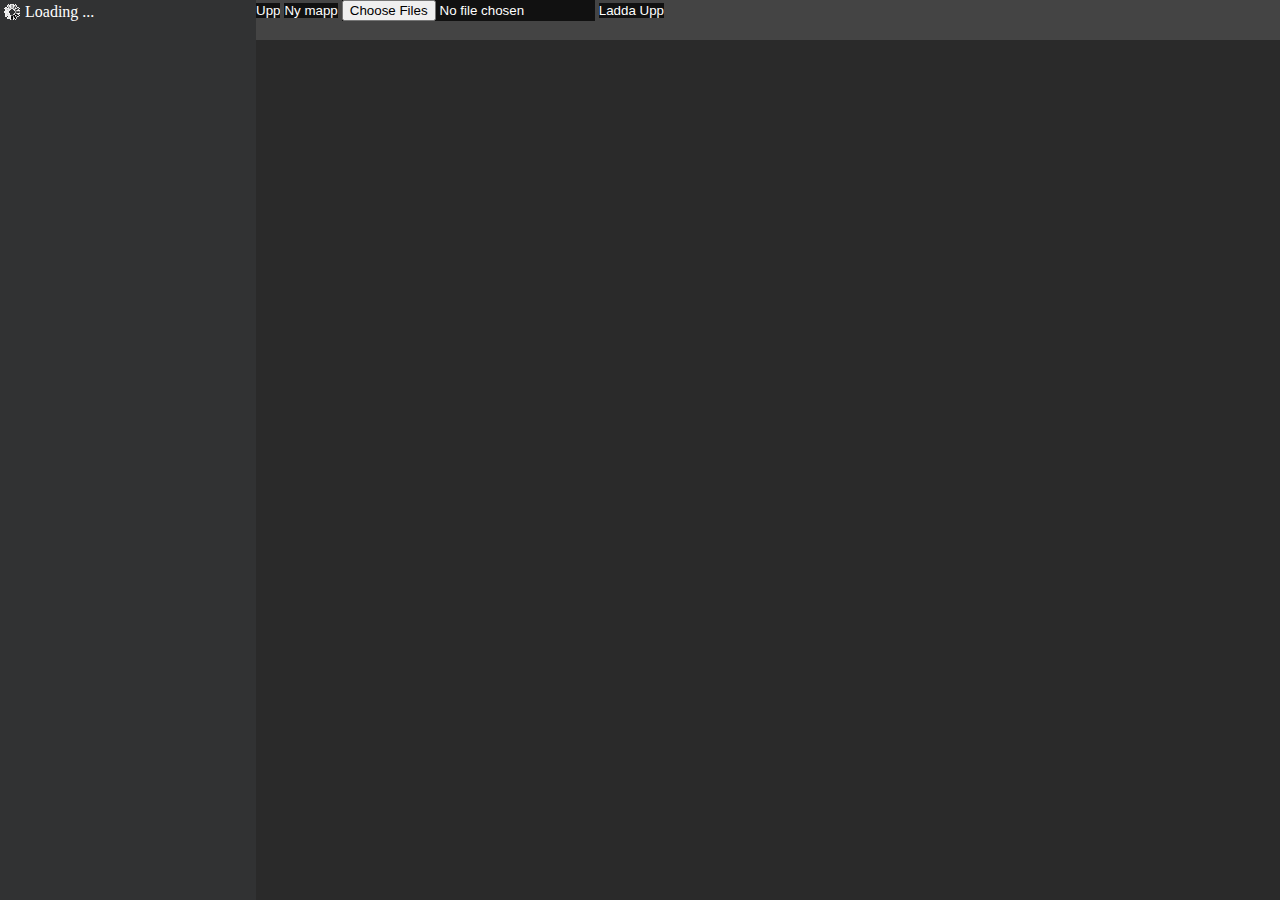
==== mappar.html @ 8cb9cb04 "first submit, working aplpa" ====
<html>
<head>
<title>Mappar</title>
<!-- jstree -->
<link rel="stylesheet" href="js/jstree-master/dist/themes/default/style.css" />
<script src="js/jstree-master/dist/libs/jquery.js"></script>
<script src="js/jstree-master/dist/jstree.min.js"></script>
<!-- Implementation -->
<link rel="stylesheet" type="text/css" href="res/style.css">
<script type="text/javascript" src="js/script.js"></script>
</head>
<body>
    <div id="wrapper">
        <div id="jstreeContainer"></div>
        <div id="mainWindow">
            <div id="topCtrl">
                <div style="float:left;">
<input type="button" value="Upp" onclick="go_up();">
<input type="button" value="Ny mapp" onclick="mkdir();">
<input type="file" id="file-select" multiple/>
<input type="button" value="Ladda Upp" onclick="upload();" id="upload-button">
                </div>
            </div>
        </div>
    </div>
</body>
</html>
---- js/jstree-master/dist/themes/default/style.css ----
/* jsTree default theme */
.jstree-node,
.jstree-children,
.jstree-container-ul {
  display: block;
  margin: 0;
  padding: 0;
  list-style-type: none;
  list-style-image: none;
}
.jstree-node {
  white-space: nowrap;
}
.jstree-anchor {
  display: inline-block;
  color: #ABABAB;
  white-space: nowrap;
  padding: 0 4px 0 1px;
  margin: 0;
  vertical-align: top;
}
.jstree-anchor:focus {
  outline: 0;
}
.jstree-anchor,
.jstree-anchor:link,
.jstree-anchor:visited,
.jstree-anchor:hover,
.jstree-anchor:active {
  text-decoration: none;
  color: inherit;
}
.jstree-icon {
  display: inline-block;
  text-decoration: none;
  margin: 0;
  padding: 0;
  vertical-align: top;
  text-align: center;
}
.jstree-icon:empty {
  display: inline-block;
  text-decoration: none;
  margin: 0;
  padding: 0;
  vertical-align: top;
  text-align: center;
}
.jstree-ocl {
  cursor: pointer;
}
.jstree-leaf > .jstree-ocl {
  cursor: default;
}
.jstree .jstree-open > .jstree-children {
  display: block;
}
.jstree .jstree-closed > .jstree-children,
.jstree .jstree-leaf > .jstree-children {
  display: none;
}
.jstree-anchor > .jstree-themeicon {
  margin-right: 2px;
}
.jstree-no-icons .jstree-themeicon,
.jstree-anchor > .jstree-themeicon-hidden {
  display: none;
}
.jstree-rtl .jstree-anchor {
  padding: 0 1px 0 4px;
}
.jstree-rtl .jstree-anchor > .jstree-themeicon {
  margin-left: 2px;
  margin-right: 0;
}
.jstree-rtl .jstree-node {
  margin-left: 0;
}
.jstree-rtl .jstree-container-ul > .jstree-node {
  margin-right: 0;
}
.jstree-wholerow-ul {
  position: relative;
  display: inline-block;
  min-width: 100%;
}
.jstree-wholerow-ul .jstree-leaf > .jstree-ocl {
  cursor: pointer;
}
.jstree-wholerow-ul .jstree-anchor,
.jstree-wholerow-ul .jstree-icon {
  position: relative;
}
.jstree-wholerow-ul .jstree-wholerow {
  width: 100%;
  cursor: pointer;
  position: absolute;
  left: 0;
  -webkit-user-select: none;
  -moz-user-select: none;
  -ms-user-select: none;
  user-select: none;
}
.vakata-context {
  display: none;
}
.vakata-context,
.vakata-context ul {
  margin: 0;
  padding: 2px;
  position: absolute;
  background: #f5f5f5;
  border: 1px solid #979797;
  -moz-box-shadow: 5px 5px 4px -4px #666666;
  -webkit-box-shadow: 2px 2px 2px #999999;
  box-shadow: 2px 2px 2px #999999;
}
.vakata-context ul {
  list-style: none;
  left: 100%;
  margin-top: -2.7em;
  margin-left: -4px;
}
.vakata-context .vakata-context-right ul {
  left: auto;
  right: 100%;
  margin-left: auto;
  margin-right: -4px;
}
.vakata-context li {
  list-style: none;
  display: inline;
}
.vakata-context li > a {
  display: block;
  padding: 0 2em 0 2em;
  text-decoration: none;
  width: auto;
  color: #ababab;
  white-space: nowrap;
  line-height: 2.4em;
  -moz-text-shadow: 1px 1px 0 white;
  -webkit-text-shadow: 1px 1px 0 white;
  text-shadow: 1px 1px 0 white;
  -moz-border-radius: 1px;
  -webkit-border-radius: 1px;
  border-radius: 1px;
}
.vakata-context li > a:hover {
  position: relative;
  background-color: #e8eff7;
  -moz-box-shadow: 0 0 2px #0a6aa1;
  -webkit-box-shadow: 0 0 2px #0a6aa1;
  box-shadow: 0 0 2px #0a6aa1;
}
.vakata-context li > a.vakata-context-parent {
  background-image: url("[data-uri]");
  background-position: right center;
  background-repeat: no-repeat;
}
.vakata-context li > a:focus {
  outline: 0;
}
.vakata-context .vakata-context-hover > a {
  position: relative;
  background-color: #e8eff7;
  -moz-box-shadow: 0 0 2px #0a6aa1;
  -webkit-box-shadow: 0 0 2px #0a6aa1;
  box-shadow: 0 0 2px #0a6aa1;
}
.vakata-context .vakata-context-separator > a,
.vakata-context .vakata-context-separator > a:hover {
  background: white;
  border: 0;
  border-top: 1px solid #e2e3e3;
  height: 1px;
  min-height: 1px;
  max-height: 1px;
  padding: 0;
  margin: 0 0 0 2.4em;
  border-left: 1px solid #e0e0e0;
  -moz-text-shadow: 0 0 0 transparent;
  -webkit-text-shadow: 0 0 0 transparent;
  text-shadow: 0 0 0 transparent;
  -moz-box-shadow: 0 0 0 transparent;
  -webkit-box-shadow: 0 0 0 transparent;
  box-shadow: 0 0 0 transparent;
  -moz-border-radius: 0;
  -webkit-border-radius: 0;
  border-radius: 0;
}
.vakata-context .vakata-contextmenu-disabled a,
.vakata-context .vakata-contextmenu-disabled a:hover {
  color: silver;
  background-color: transparent;
  border: 0;
  box-shadow: 0 0 0;
}
.vakata-context li > a > i {
  text-decoration: none;
  display: inline-block;
  width: 2.4em;
  height: 2.4em;
  background: transparent;
  margin: 0 0 0 -2em;
  vertical-align: top;
  text-align: center;
  line-height: 2.4em;
}
.vakata-context li > a > i:empty {
  width: 2.4em;
  line-height: 2.4em;
}
.vakata-context li > a .vakata-contextmenu-sep {
  display: inline-block;
  width: 1px;
  height: 2.4em;
  background: white;
  margin: 0 0.5em 0 0;
  border-left: 1px solid #e2e3e3;
}
.vakata-context .vakata-contextmenu-shortcut {
  font-size: 0.8em;
  color: silver;
  opacity: 0.5;
  display: none;
}
.vakata-context-rtl ul {
  left: auto;
  right: 100%;
  margin-left: auto;
  margin-right: -4px;
}
.vakata-context-rtl li > a.vakata-context-parent {
  background-image: url("[data-uri]");
  background-position: left center;
  background-repeat: no-repeat;
}
.vakata-context-rtl .vakata-context-separator > a {
  margin: 0 2.4em 0 0;
  border-left: 0;
  border-right: 1px solid #e2e3e3;
}
.vakata-context-rtl .vakata-context-left ul {
  right: auto;
  left: 100%;
  margin-left: -4px;
  margin-right: auto;
}
.vakata-context-rtl li > a > i {
  margin: 0 -2em 0 0;
}
.vakata-context-rtl li > a .vakata-contextmenu-sep {
  margin: 0 0 0 0.5em;
  border-left-color: white;
  background: #e2e3e3;
}
#jstree-marker {
  position: absolute;
  top: 0;
  left: 0;
  margin: -5px 0 0 0;
  padding: 0;
  border-right: 0;
  border-top: 5px solid transparent;
  border-bottom: 5px solid transparent;
  border-left: 5px solid;
  width: 0;
  height: 0;
  font-size: 0;
  line-height: 0;
}
#jstree-dnd {
  line-height: 16px;
  margin: 0;
  padding: 4px;
}
#jstree-dnd .jstree-icon,
#jstree-dnd .jstree-copy {
  display: inline-block;
  text-decoration: none;
  margin: 0 2px 0 0;
  padding: 0;
  width: 16px;
  height: 16px;
}
#jstree-dnd .jstree-ok {
  background: green;
}
#jstree-dnd .jstree-er {
  background: red;
}
#jstree-dnd .jstree-copy {
  margin: 0 2px 0 2px;
}
.jstree-default .jstree-node,
.jstree-default .jstree-icon {
  background-repeat: no-repeat;
  background-color: transparent;
}
.jstree-default .jstree-anchor,
.jstree-default .jstree-wholerow {
  transition: background-color 0.15s, box-shadow 0.15s;
}
.jstree-default .jstree-hovered {
  background: #e7f4f9;
  border-radius: 2px;
  box-shadow: inset 0 0 1px #cccccc;
}
.jstree-default .jstree-clicked {
  background: #beebff;
  border-radius: 2px;
  box-shadow: inset 0 0 1px #999999;
}
.jstree-default .jstree-no-icons .jstree-anchor > .jstree-themeicon {
  display: none;
}
.jstree-default .jstree-disabled {
  background: transparent;
  color: #666666;
}
.jstree-default .jstree-disabled.jstree-hovered {
  background: transparent;
  box-shadow: none;
}
.jstree-default .jstree-disabled.jstree-clicked {
  background: #efefef;
}
.jstree-default .jstree-disabled > .jstree-icon {
  opacity: 0.8;
  filter: url("data:image/svg+xml;utf8,<svg xmlns=\'http://www.w3.org/2000/svg\'><filter id=\'jstree-grayscale\'><feColorMatrix type=\'matrix\' values=\'0.3333 0.3333 0.3333 0 0 0.3333 0.3333 0.3333 0 0 0.3333 0.3333 0.3333 0 0 0 0 0 1 0\'/></filter></svg>#jstree-grayscale");
  /* Firefox 10+ */
  filter: gray;
  /* IE6-9 */
  -webkit-filter: grayscale(100%);
  /* Chrome 19+ & Safari 6+ */
}
.jstree-default .jstree-search {
  font-style: italic;
  color: #8b0000;
  font-weight: bold;
}
.jstree-default .jstree-no-checkboxes .jstree-checkbox {
  display: none !important;
}
.jstree-default.jstree-checkbox-no-clicked .jstree-clicked {
  background: transparent;
  box-shadow: none;
}
.jstree-default.jstree-checkbox-no-clicked .jstree-clicked.jstree-hovered {
  background: #e7f4f9;
}
.jstree-default.jstree-checkbox-no-clicked > .jstree-wholerow-ul .jstree-wholerow-clicked {
  background: transparent;
}
.jstree-default.jstree-checkbox-no-clicked > .jstree-wholerow-ul .jstree-wholerow-clicked.jstree-wholerow-hovered {
  background: #e7f4f9;
}
.jstree-default > .jstree-striped {
  background: url("[data-uri]") left top repeat;
}
.jstree-default > .jstree-wholerow-ul .jstree-hovered,
.jstree-default > .jstree-wholerow-ul .jstree-clicked {
  background: transparent;
  box-shadow: none;
  border-radius: 0;
}
.jstree-default .jstree-wholerow {
  -moz-box-sizing: border-box;
  -webkit-box-sizing: border-box;
  box-sizing: border-box;
}
.jstree-default .jstree-wholerow-hovered {
  background: #e7f4f9;
}
.jstree-default .jstree-wholerow-clicked {
  background: #beebff;
  background: -moz-linear-gradient(top, #beebff 0%, #a8e4ff 100%);
  background: -webkit-gradient(linear, left top, left bottom, color-stop(0%, #beebff), color-stop(100%, #a8e4ff));
  background: -webkit-linear-gradient(top, #beebff 0%, #a8e4ff 100%);
  background: -o-linear-gradient(top, #beebff 0%, #a8e4ff 100%);
  background: -ms-linear-gradient(top, #beebff 0%, #a8e4ff 100%);
  background: linear-gradient(to bottom, #beebff 0%, #a8e4ff 100%);
  /*filter: progid:DXImageTransform.Microsoft.gradient( startColorstr='@color1', endColorstr='@color2',GradientType=0 );*/
}
.jstree-default .jstree-node {
  min-height: 24px;
  line-height: 24px;
  margin-left: 24px;
  min-width: 24px;
}
.jstree-default .jstree-anchor {
  line-height: 24px;
  height: 24px;
}
.jstree-default .jstree-icon {
  width: 24px;
  height: 24px;
  line-height: 24px;
}
.jstree-default .jstree-icon:empty {
  width: 24px;
  height: 24px;
  line-height: 24px;
}
.jstree-default.jstree-rtl .jstree-node {
  margin-right: 24px;
}
.jstree-default .jstree-wholerow {
  height: 24px;
}
.jstree-default .jstree-node,
.jstree-default .jstree-icon {
  background-image: url("32px.png");
}
.jstree-default .jstree-node {
  background-position: -292px -4px;
  background-repeat: repeat-y;
}
.jstree-default .jstree-last {
  background: transparent;
}
.jstree-default .jstree-open > .jstree-ocl {
  background-position: -132px -4px;
}
.jstree-default .jstree-closed > .jstree-ocl {
  background-position: -100px -4px;
}
.jstree-default .jstree-leaf > .jstree-ocl {
  background-position: -68px -4px;
}
.jstree-default .jstree-themeicon {
  background-position: -260px -4px;
}
.jstree-default > .jstree-no-dots .jstree-node,
.jstree-default > .jstree-no-dots .jstree-leaf > .jstree-ocl {
  background: transparent;
}
.jstree-default > .jstree-no-dots .jstree-open > .jstree-ocl {
  background-position: -36px -4px;
}
.jstree-default > .jstree-no-dots .jstree-closed > .jstree-ocl {
  background-position: -4px -4px;
}
.jstree-default .jstree-disabled {
  background: transparent;
}
.jstree-default .jstree-disabled.jstree-hovered {
  background: transparent;
}
.jstree-default .jstree-disabled.jstree-clicked {
  background: #efefef;
}
.jstree-default .jstree-checkbox {
  background-position: -164px -4px;
}
.jstree-default .jstree-checkbox:hover {
  background-position: -164px -36px;
}
.jstree-default.jstree-checkbox-selection .jstree-clicked > .jstree-checkbox,
.jstree-default .jstree-checked > .jstree-checkbox {
  background-position: -228px -4px;
}
.jstree-default.jstree-checkbox-selection .jstree-clicked > .jstree-checkbox:hover,
.jstree-default .jstree-checked > .jstree-checkbox:hover {
  background-position: -228px -36px;
}
.jstree-default .jstree-anchor > .jstree-undetermined {
  background-position: -196px -4px;
}
.jstree-default .jstree-anchor > .jstree-undetermined:hover {
  background-position: -196px -36px;
}
.jstree-default > .jstree-striped {
  background-size: auto 48px;
}
.jstree-default.jstree-rtl .jstree-node {
  background-image: url("[data-uri]");
  background-position: 100% 1px;
  background-repeat: repeat-y;
}
.jstree-default.jstree-rtl .jstree-last {
  background: transparent;
}
.jstree-default.jstree-rtl .jstree-open > .jstree-ocl {
  background-position: -132px -36px;
}
.jstree-default.jstree-rtl .jstree-closed > .jstree-ocl {
  background-position: -100px -36px;
}
.jstree-default.jstree-rtl .jstree-leaf > .jstree-ocl {
  background-position: -68px -36px;
}
.jstree-default.jstree-rtl > .jstree-no-dots .jstree-node,
.jstree-default.jstree-rtl > .jstree-no-dots .jstree-leaf > .jstree-ocl {
  background: transparent;
}
.jstree-default.jstree-rtl > .jstree-no-dots .jstree-open > .jstree-ocl {
  background-position: -36px -36px;
}
.jstree-default.jstree-rtl > .jstree-no-dots .jstree-closed > .jstree-ocl {
  background-position: -4px -36px;
}
.jstree-default .jstree-themeicon-custom {
  background-color: transparent;
  background-image: none;
  background-position: 0 0;
}
.jstree-default > .jstree-container-ul .jstree-loading > .jstree-ocl {
  background: url("throbber.gif") center center no-repeat;
}
.jstree-default .jstree-file {
  background: url("32px.png") -100px -68px no-repeat;
}
.jstree-default .jstree-folder {
  background: url("32px.png") -260px -4px no-repeat;
}
.jstree-default > .jstree-container-ul > .jstree-node {
  margin-left: 0;
  margin-right: 0;
}
#jstree-dnd.jstree-default {
  line-height: 24px;
  padding: 0 4px;
}
#jstree-dnd.jstree-default .jstree-ok,
#jstree-dnd.jstree-default .jstree-er {
  background-image: url("32px.png");
  background-repeat: no-repeat;
  background-color: transparent;
}
#jstree-dnd.jstree-default i {
  background: transparent;
  width: 24px;
  height: 24px;
  line-height: 24px;
}
#jstree-dnd.jstree-default .jstree-ok {
  background-position: -4px -68px;
}
#jstree-dnd.jstree-default .jstree-er {
  background-position: -36px -68px;
}
.jstree-default.jstree-rtl .jstree-node {
  background-image: url("[data-uri]");
}
.jstree-default.jstree-rtl .jstree-last {
  background: transparent;
}
.jstree-default-small .jstree-node {
  min-height: 18px;
  line-height: 18px;
  margin-left: 18px;
  min-width: 18px;
}
.jstree-default-small .jstree-anchor {
  line-height: 18px;
  height: 18px;
}
.jstree-default-small .jstree-icon {
  width: 18px;
  height: 18px;
  line-height: 18px;
}
.jstree-default-small .jstree-icon:empty {
  width: 18px;
  height: 18px;
  line-height: 18px;
}
.jstree-default-small.jstree-rtl .jstree-node {
  margin-right: 18px;
}
.jstree-default-small .jstree-wholerow {
  height: 18px;
}
.jstree-default-small .jstree-node,
.jstree-default-small .jstree-icon {
  background-image: url("32px.png");
}
.jstree-default-small .jstree-node {
  background-position: -295px -7px;
  background-repeat: repeat-y;
}
.jstree-default-small .jstree-last {
  background: transparent;
}
.jstree-default-small .jstree-open > .jstree-ocl {
  background-position: -135px -7px;
}
.jstree-default-small .jstree-closed > .jstree-ocl {
  background-position: -103px -7px;
}
.jstree-default-small .jstree-leaf > .jstree-ocl {
  background-position: -71px -7px;
}
.jstree-default-small .jstree-themeicon {
  background-position: -263px -7px;
}
.jstree-default-small > .jstree-no-dots .jstree-node,
.jstree-default-small > .jstree-no-dots .jstree-leaf > .jstree-ocl {
  background: transparent;
}
.jstree-default-small > .jstree-no-dots .jstree-open > .jstree-ocl {
  background-position: -39px -7px;
}
.jstree-default-small > .jstree-no-dots .jstree-closed > .jstree-ocl {
  background-position: -7px -7px;
}
.jstree-default-small .jstree-disabled {
  background: transparent;
}
.jstree-default-small .jstree-disabled.jstree-hovered {
  background: transparent;
}
.jstree-default-small .jstree-disabled.jstree-clicked {
  background: #efefef;
}
.jstree-default-small .jstree-checkbox {
  background-position: -167px -7px;
}
.jstree-default-small .jstree-checkbox:hover {
  background-position: -167px -39px;
}
.jstree-default-small.jstree-checkbox-selection .jstree-clicked > .jstree-checkbox,
.jstree-default-small .jstree-checked > .jstree-checkbox {
  background-position: -231px -7px;
}
.jstree-default-small.jstree-checkbox-selection .jstree-clicked > .jstree-checkbox:hover,
.jstree-default-small .jstree-checked > .jstree-checkbox:hover {
  background-position: -231px -39px;
}
.jstree-default-small .jstree-anchor > .jstree-undetermined {
  background-position: -199px -7px;
}
.jstree-default-small .jstree-anchor > .jstree-undetermined:hover {
  background-position: -199px -39px;
}
.jstree-default-small > .jstree-striped {
  background-size: auto 36px;
}
.jstree-default-small.jstree-rtl .jstree-node {
  background-image: url("[data-uri]");
  background-position: 100% 1px;
  background-repeat: repeat-y;
}
.jstree-default-small.jstree-rtl .jstree-last {
  background: transparent;
}
.jstree-default-small.jstree-rtl .jstree-open > .jstree-ocl {
  background-position: -135px -39px;
}
.jstree-default-small.jstree-rtl .jstree-closed > .jstree-ocl {
  background-position: -103px -39px;
}
.jstree-default-small.jstree-rtl .jstree-leaf > .jstree-ocl {
  background-position: -71px -39px;
}
.jstree-default-small.jstree-rtl > .jstree-no-dots .jstree-node,
.jstree-default-small.jstree-rtl > .jstree-no-dots .jstree-leaf > .jstree-ocl {
  background: transparent;
}
.jstree-default-small.jstree-rtl > .jstree-no-dots .jstree-open > .jstree-ocl {
  background-position: -39px -39px;
}
.jstree-default-small.jstree-rtl > .jstree-no-dots .jstree-closed > .jstree-ocl {
  background-position: -7px -39px;
}
.jstree-default-small .jstree-themeicon-custom {
  background-color: transparent;
  background-image: none;
  background-position: 0 0;
}
.jstree-default-small > .jstree-container-ul .jstree-loading > .jstree-ocl {
  background: url("throbber.gif") center center no-repeat;
}
.jstree-default-small .jstree-file {
  background: url("32px.png") -103px -71px no-repeat;
}
.jstree-default-small .jstree-folder {
  background: url("32px.png") -263px -7px no-repeat;
}
.jstree-default-small > .jstree-container-ul > .jstree-node {
  margin-left: 0;
  margin-right: 0;
}
#jstree-dnd.jstree-default-small {
  line-height: 18px;
  padding: 0 4px;
}
#jstree-dnd.jstree-default-small .jstree-ok,
#jstree-dnd.jstree-default-small .jstree-er {
  background-image: url("32px.png");
  background-repeat: no-repeat;
  background-color: transparent;
}
#jstree-dnd.jstree-default-small i {
  background: transparent;
  width: 18px;
  height: 18px;
  line-height: 18px;
}
#jstree-dnd.jstree-default-small .jstree-ok {
  background-position: -7px -71px;
}
#jstree-dnd.jstree-default-small .jstree-er {
  background-position: -39px -71px;
}
.jstree-default-small.jstree-rtl .jstree-node {
  background-image: url("[data-uri]");
}
.jstree-default-small.jstree-rtl .jstree-last {
  background: transparent;
}
.jstree-default-large .jstree-node {
  min-height: 32px;
  line-height: 32px;
  margin-left: 32px;
  min-width: 32px;
}
.jstree-default-large .jstree-anchor {
  line-height: 32px;
  height: 32px;
}
.jstree-default-large .jstree-icon {
  width: 32px;
  height: 32px;
  line-height: 32px;
}
.jstree-default-large .jstree-icon:empty {
  width: 32px;
  height: 32px;
  line-height: 32px;
}
.jstree-default-large.jstree-rtl .jstree-node {
  margin-right: 32px;
}
.jstree-default-large .jstree-wholerow {
  height: 32px;
}
.jstree-default-large .jstree-node,
.jstree-default-large .jstree-icon {
  background-image: url("32px.png");
}
.jstree-default-large .jstree-node {
  background-position: -288px 0px;
  background-repeat: repeat-y;
}
.jstree-default-large .jstree-last {
  background: transparent;
}
.jstree-default-large .jstree-open > .jstree-ocl {
  background-position: -128px 0px;
}
.jstree-default-large .jstree-closed > .jstree-ocl {
  background-position: -96px 0px;
}
.jstree-default-large .jstree-leaf > .jstree-ocl {
  background-position: -64px 0px;
}
.jstree-default-large .jstree-themeicon {
  background-position: -256px 0px;
}
.jstree-default-large > .jstree-no-dots .jstree-node,
.jstree-default-large > .jstree-no-dots .jstree-leaf > .jstree-ocl {
  background: transparent;
}
.jstree-default-large > .jstree-no-dots .jstree-open > .jstree-ocl {
  background-position: -32px 0px;
}
.jstree-default-large > .jstree-no-dots .jstree-closed > .jstree-ocl {
  background-position: 0px 0px;
}
.jstree-default-large .jstree-disabled {
  background: transparent;
}
.jstree-default-large .jstree-disabled.jstree-hovered {
  background: transparent;
}
.jstree-default-large .jstree-disabled.jstree-clicked {
  background: #efefef;
}
.jstree-default-large .jstree-checkbox {
  background-position: -160px 0px;
}
.jstree-default-large .jstree-checkbox:hover {
  background-position: -160px -32px;
}
.jstree-default-large.jstree-checkbox-selection .jstree-clicked > .jstree-checkbox,
.jstree-default-large .jstree-checked > .jstree-checkbox {
  background-position: -224px 0px;
}
.jstree-default-large.jstree-checkbox-selection .jstree-clicked > .jstree-checkbox:hover,
.jstree-default-large .jstree-checked > .jstree-checkbox:hover {
  background-position: -224px -32px;
}
.jstree-default-large .jstree-anchor > .jstree-undetermined {
  background-position: -192px 0px;
}
.jstree-default-large .jstree-anchor > .jstree-undetermined:hover {
  background-position: -192px -32px;
}
.jstree-default-large > .jstree-striped {
  background-size: auto 64px;
}
.jstree-default-large.jstree-rtl .jstree-node {
  background-image: url("[data-uri]");
  background-position: 100% 1px;
  background-repeat: repeat-y;
}
.jstree-default-large.jstree-rtl .jstree-last {
  background: transparent;
}
.jstree-default-large.jstree-rtl .jstree-open > .jstree-ocl {
  background-position: -128px -32px;
}
.jstree-default-large.jstree-rtl .jstree-closed > .jstree-ocl {
  background-position: -96px -32px;
}
.jstree-default-large.jstree-rtl .jstree-leaf > .jstree-ocl {
  background-position: -64px -32px;
}
.jstree-default-large.jstree-rtl > .jstree-no-dots .jstree-node,
.jstree-default-large.jstree-rtl > .jstree-no-dots .jstree-leaf > .jstree-ocl {
  background: transparent;
}
.jstree-default-large.jstree-rtl > .jstree-no-dots .jstree-open > .jstree-ocl {
  background-position: -32px -32px;
}
.jstree-default-large.jstree-rtl > .jstree-no-dots .jstree-closed > .jstree-ocl {
  background-position: 0px -32px;
}
.jstree-default-large .jstree-themeicon-custom {
  background-color: transparent;
  background-image: none;
  background-position: 0 0;
}
.jstree-default-large > .jstree-container-ul .jstree-loading > .jstree-ocl {
  background: url("throbber.gif") center center no-repeat;
}
.jstree-default-large .jstree-file {
  background: url("32px.png") -96px -64px no-repeat;
}
.jstree-default-large .jstree-folder {
  background: url("32px.png") -256px 0px no-repeat;
}
.jstree-default-large > .jstree-container-ul > .jstree-node {
  margin-left: 0;
  margin-right: 0;
}
#jstree-dnd.jstree-default-large {
  line-height: 32px;
  padding: 0 4px;
}
#jstree-dnd.jstree-default-large .jstree-ok,
#jstree-dnd.jstree-default-large .jstree-er {
  background-image: url("32px.png");
  background-repeat: no-repeat;
  background-color: transparent;
}
#jstree-dnd.jstree-default-large i {
  background: transparent;
  width: 32px;
  height: 32px;
  line-height: 32px;
}
#jstree-dnd.jstree-default-large .jstree-ok {
  background-position: 0px -64px;
}
#jstree-dnd.jstree-default-large .jstree-er {
  background-position: -32px -64px;
}
.jstree-default-large.jstree-rtl .jstree-node {
  background-image: url("[data-uri]");
}
.jstree-default-large.jstree-rtl .jstree-last {
  background: transparent;
}
@media (max-width: 768px) {
  #jstree-dnd.jstree-dnd-responsive {
    line-height: 40px;
    font-weight: bold;
    font-size: 1.1em;
    text-shadow: 1px 1px white;
  }
  #jstree-dnd.jstree-dnd-responsive > i {
    background: transparent;
    width: 40px;
    height: 40px;
  }
  #jstree-dnd.jstree-dnd-responsive > .jstree-ok {
    background-image: url("40px.png");
    background-position: 0 -200px;
    background-size: 120px 240px;
  }
  #jstree-dnd.jstree-dnd-responsive > .jstree-er {
    background-image: url("40px.png");
    background-position: -40px -200px;
    background-size: 120px 240px;
  }
  #jstree-marker.jstree-dnd-responsive {
    border-left-width: 10px;
    border-top-width: 10px;
    border-bottom-width: 10px;
    margin-top: -10px;
  }
}
@media (max-width: 768px) {
  .jstree-default-responsive {
    /*
	.jstree-open > .jstree-ocl,
	.jstree-closed > .jstree-ocl { border-radius:20px; background-color:white; }
	*/
  }
  .jstree-default-responsive .jstree-icon {
    background-image: url("40px.png");
  }
  .jstree-default-responsive .jstree-node,
  .jstree-default-responsive .jstree-leaf > .jstree-ocl {
    background: transparent;
  }
  .jstree-default-responsive .jstree-node {
    min-height: 40px;
    line-height: 40px;
    margin-left: 40px;
    min-width: 40px;
    white-space: nowrap;
  }
  .jstree-default-responsive .jstree-anchor {
    line-height: 40px;
    height: 40px;
  }
  .jstree-default-responsive .jstree-icon,
  .jstree-default-responsive .jstree-icon:empty {
    width: 40px;
    height: 40px;
    line-height: 40px;
  }
  .jstree-default-responsive > .jstree-container-ul > .jstree-node {
    margin-left: 0;
  }
  .jstree-default-responsive.jstree-rtl .jstree-node {
    margin-left: 0;
    margin-right: 40px;
  }
  .jstree-default-responsive.jstree-rtl .jstree-container-ul > .jstree-node {
    margin-right: 0;
  }
  .jstree-default-responsive .jstree-ocl,
  .jstree-default-responsive .jstree-themeicon,
  .jstree-default-responsive .jstree-checkbox {
    background-size: 120px 240px;
  }
  .jstree-default-responsive .jstree-leaf > .jstree-ocl {
    background: transparent;
  }
  .jstree-default-responsive .jstree-open > .jstree-ocl {
    background-position: 0 0px !important;
  }
  .jstree-default-responsive .jstree-closed > .jstree-ocl {
    background-position: 0 -40px !important;
  }
  .jstree-default-responsive.jstree-rtl .jstree-closed > .jstree-ocl {
    background-position: -40px 0px !important;
  }
  .jstree-default-responsive .jstree-themeicon {
    background-position: -40px -40px;
  }
  .jstree-default-responsive .jstree-checkbox,
  .jstree-default-responsive .jstree-checkbox:hover {
    background-position: -40px -80px;
  }
  .jstree-default-responsive.jstree-checkbox-selection .jstree-clicked > .jstree-checkbox,
  .jstree-default-responsive.jstree-checkbox-selection .jstree-clicked > .jstree-checkbox:hover,
  .jstree-default-responsive .jstree-checked > .jstree-checkbox,
  .jstree-default-responsive .jstree-checked > .jstree-checkbox:hover {
    background-position: 0 -80px;
  }
  .jstree-default-responsive .jstree-anchor > .jstree-undetermined,
  .jstree-default-responsive .jstree-anchor > .jstree-undetermined:hover {
    background-position: 0 -120px;
  }
  .jstree-default-responsive .jstree-anchor {
    font-weight: bold;
    font-size: 1.1em;
    text-shadow: 1px 1px white;
  }
  .jstree-default-responsive > .jstree-striped {
    background: transparent;
  }
  .jstree-default-responsive .jstree-wholerow {
    border-top: 1px solid rgba(255, 255, 255, 0.7);
    border-bottom: 1px solid rgba(64, 64, 64, 0.2);
    background: #ebebeb;
    height: 40px;
  }
  .jstree-default-responsive .jstree-wholerow-hovered {
    background: #e7f4f9;
  }
  .jstree-default-responsive .jstree-wholerow-clicked {
    background: #beebff;
  }
  .jstree-default-responsive .jstree-children .jstree-last > .jstree-wholerow {
    box-shadow: inset 0 -6px 3px -5px #666666;
  }
  .jstree-default-responsive .jstree-children .jstree-open > .jstree-wholerow {
    box-shadow: inset 0 6px 3px -5px #666666;
    border-top: 0;
  }
  .jstree-default-responsive .jstree-children .jstree-open + .jstree-open {
    box-shadow: none;
  }
  .jstree-default-responsive .jstree-node,
  .jstree-default-responsive .jstree-icon,
  .jstree-default-responsive .jstree-node > .jstree-ocl,
  .jstree-default-responsive .jstree-themeicon,
  .jstree-default-responsive .jstree-checkbox {
    background-image: url("40px.png");
    background-size: 120px 240px;
  }
  .jstree-default-responsive .jstree-node {
    background-position: -80px 0;
    background-repeat: repeat-y;
  }
  .jstree-default-responsive .jstree-last {
    background: transparent;
  }
  .jstree-default-responsive .jstree-leaf > .jstree-ocl {
    background-position: -40px -120px;
  }
  .jstree-default-responsive .jstree-last > .jstree-ocl {
    background-position: -40px -160px;
  }
  .jstree-default-responsive .jstree-themeicon-custom {
    background-color: transparent;
    background-image: none;
    background-position: 0 0;
  }
  .jstree-default-responsive .jstree-file {
    background: url("40px.png") 0 -160px no-repeat;
    background-size: 120px 240px;
  }
  .jstree-default-responsive .jstree-folder {
    background: url("40px.png") -40px -40px no-repeat;
    background-size: 120px 240px;
  }
  .jstree-default-responsive > .jstree-container-ul > .jstree-node {
    margin-left: 0;
    margin-right: 0;
  }
}
---- res/style.css ----
*{
    padding: 0px;
    margin: 0px;
    color: #FFF;
}
body{
    background-color: #2a2a2a;
}
input, button{
    border: none;
    color: #FFF;
    background-color: #111;
}
input:hover{
    background-color: #4b699b;
}
form{
    padding-top: 10px;
    padding-left: 10px;
    color: #000;
}
#jstreeContainer{
    overflow: auto;
    background-color: #313233;
    float: left;
    width: 256px;
    height: 100%;
}
#mainWindow{
    width: 100%;
    height: 100%;
    /*overflow-y: auto;*/
}
#topCtrl{
    background-color: #444;
    width: 100%;
    height: 40px;
}
#folderCtrl{
    background-color: #555;
    width: 100%;
    height: 40px;
}
.itms{
    float: left; 
    margin: 8px; 
    width: 96px;
    height: 128px; 
    display: block;
    padding: auto;
}
.itms:hover{
    background-color: #4b699b;
}
.label{
    margin-top: 10px;
    text-align: center;
    word-wrap: break-word;

}
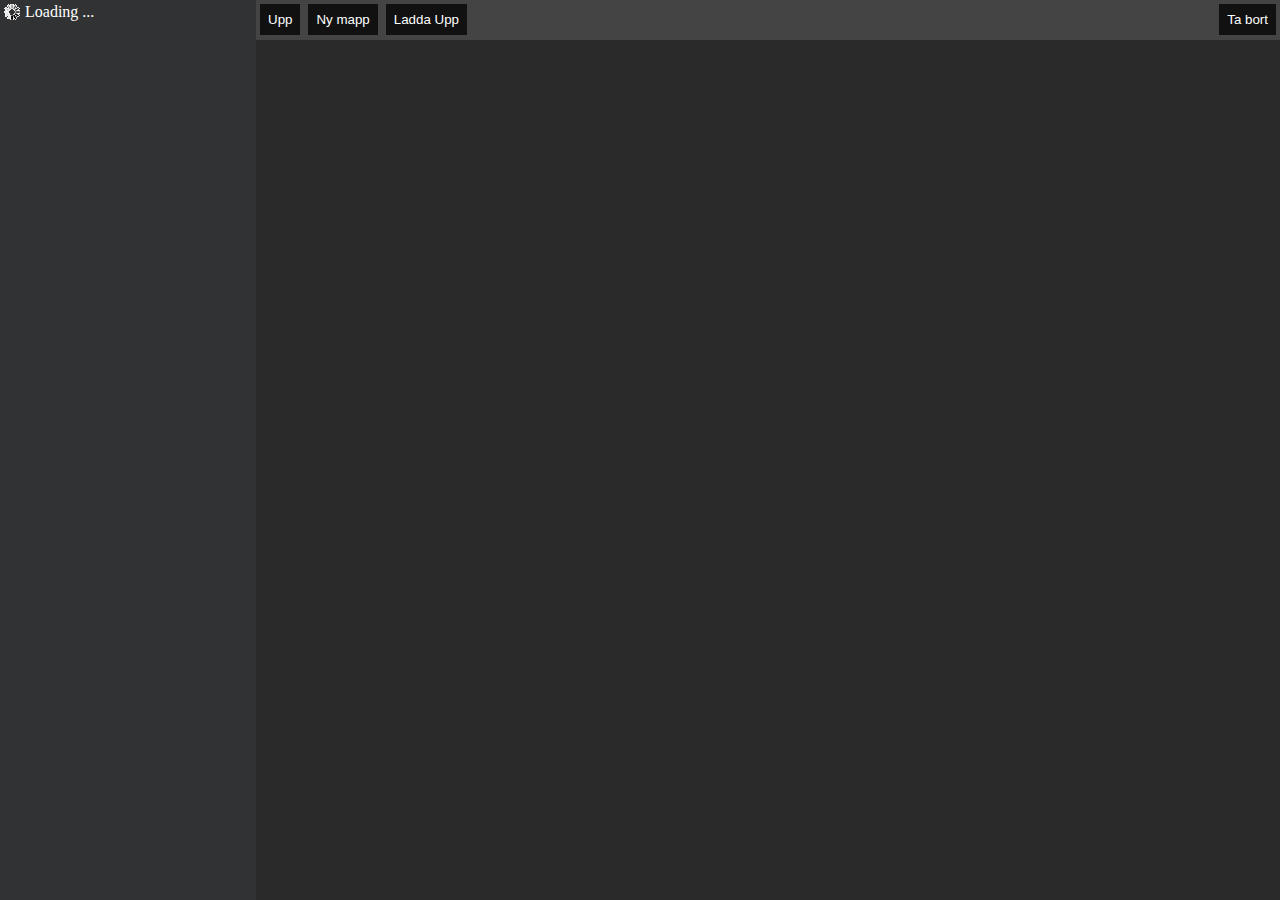
==== commit 9a8bc1c2: "Updates" ====
--- a/mappar.html
+++ b/mappar.html
@@ -14,12 +14,11 @@
         <div id="jstreeContainer"></div>
         <div id="mainWindow">
             <div id="topCtrl">
-                <div style="float:left;">
 <input type="button" value="Upp" onclick="go_up();">
 <input type="button" value="Ny mapp" onclick="mkdir();">
-<input type="file" id="file-select" multiple/>
-<input type="button" value="Ladda Upp" onclick="upload();" id="upload-button">
-                </div>
+<input type="file" id="file-select" multiple hidden>
+<input type="button" value="Ladda Upp" onclick="upload();" id="upload-button" >
+<input type="button" value="Ta bort" onclick="alert('impl');" id="delete-button">
             </div>
         </div>
     </div>
--- a/res/style.css
+++ b/res/style.css
@@ -6,19 +6,26 @@
 body{
     background-color: #2a2a2a;
 }
-input, button{
+input{
     border: none;
     color: #FFF;
     background-color: #111;
+    padding: 8px;
+    margin-top: 4px;
+    margin-left: 4px;
 }
 input:hover{
     background-color: #4b699b;
 }
-form{
+#delete-button{
+    float: right;
+    margin-right: 4px;
+}
+/*form{
     padding-top: 10px;
     padding-left: 10px;
     color: #000;
-}
+}*/
 #jstreeContainer{
     overflow: auto;
     background-color: #313233;
@@ -57,4 +64,18 @@
     text-align: center;
     word-wrap: break-word;
 
+}
+
+
+
+
+
+
+
+/************************************/
+.jstree-default .jstree-hovered {
+    background-color: #4b699b;
+}
+.jstree-default .jstree-clicked {
+    background: #4b699b;
 }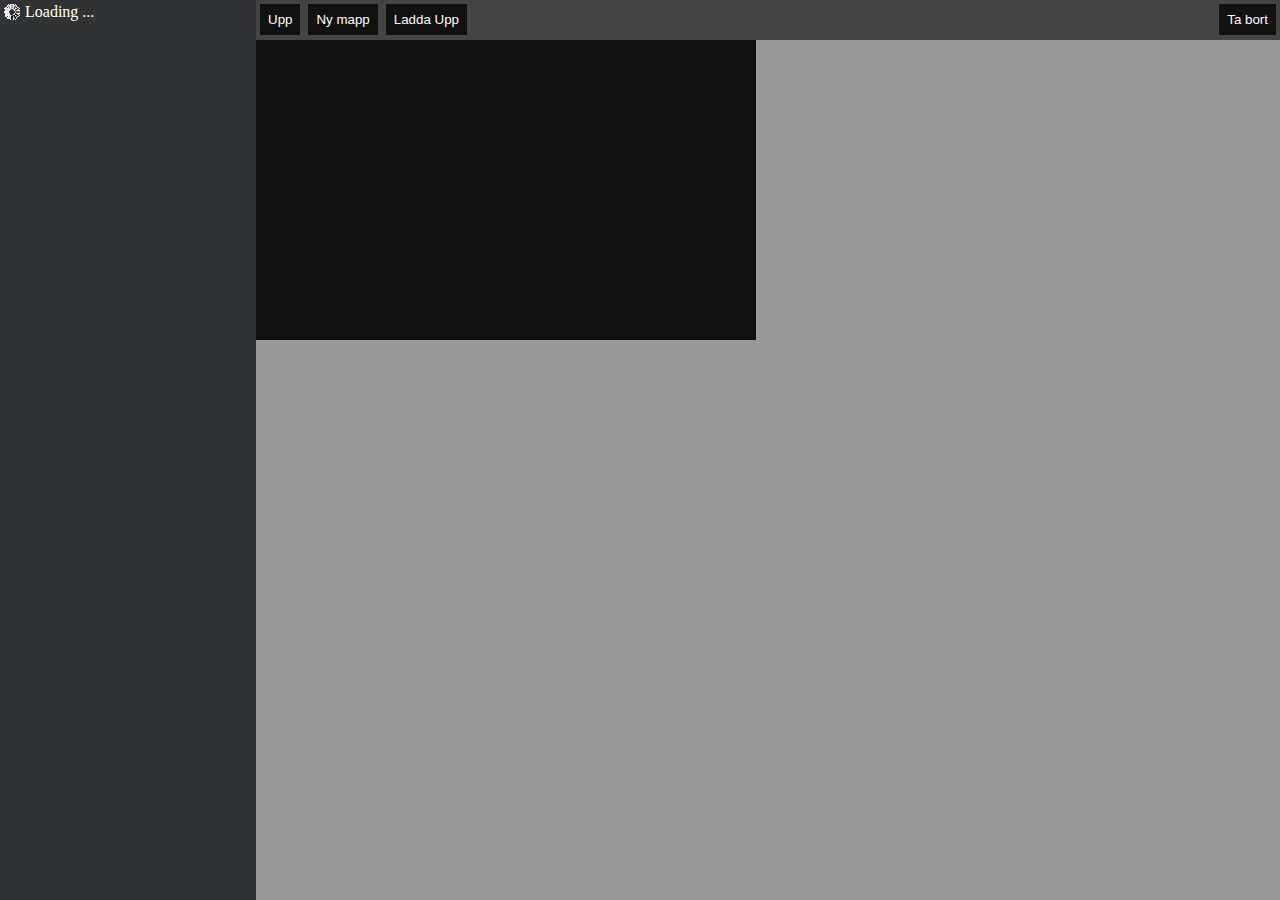
==== commit 14759cbc: "Updates" ====
--- a/mappar.html
+++ b/mappar.html
@@ -12,14 +12,20 @@
 <body>
     <div id="wrapper">
         <div id="jstreeContainer"></div>
-        <div id="mainWindow">
-            <div id="topCtrl">
-<input type="button" value="Upp" onclick="go_up();">
-<input type="button" value="Ny mapp" onclick="mkdir();">
-<input type="file" id="file-select" multiple hidden>
-<input type="button" value="Ladda Upp" onclick="upload();" id="upload-button" >
-<input type="button" value="Ta bort" onclick="alert('impl');" id="delete-button">
+        <div id="wrapperVertical">
+            <div id="action-bar">
+        <input 
+        type="button" value="Upp" onclick="go_up();">
+        <input 
+        type="button" value="Ny mapp" onclick="mkdir();">
+        <input 
+        type="file" id="file-select" multiple hidden>
+        <input 
+        type="button" value="Ladda Upp" onclick="upload();" id="upload-button" >
+        <input 
+        type="button" value="Ta bort" onclick="alert('impl');" id="delete-button">
             </div>
+            <div id="mainWindow"></div>
         </div>
     </div>
 </body>
--- a/res/style.css
+++ b/res/style.css
@@ -4,7 +4,7 @@
     color: #FFF;
 }
 body{
-    background-color: #2a2a2a;
+    background-color: #222;
 }
 input{
     border: none;
@@ -33,12 +33,21 @@
     width: 256px;
     height: 100%;
 }
+#wrapperVertical{
+    
+    height: 100%;
+    width: 100%;
+    background-color: #999;
+    /* display: block; */ 
+}
 #mainWindow{
-    width: 100%;
-    height: 100%;
-    /*overflow-y: auto;*/
+    width: 500px;
+    height: 300px;
+    background-color: #111;
+    overflow: auto;
 }
-#topCtrl{
+#action-bar{
+
     background-color: #444;
     width: 100%;
     height: 40px;
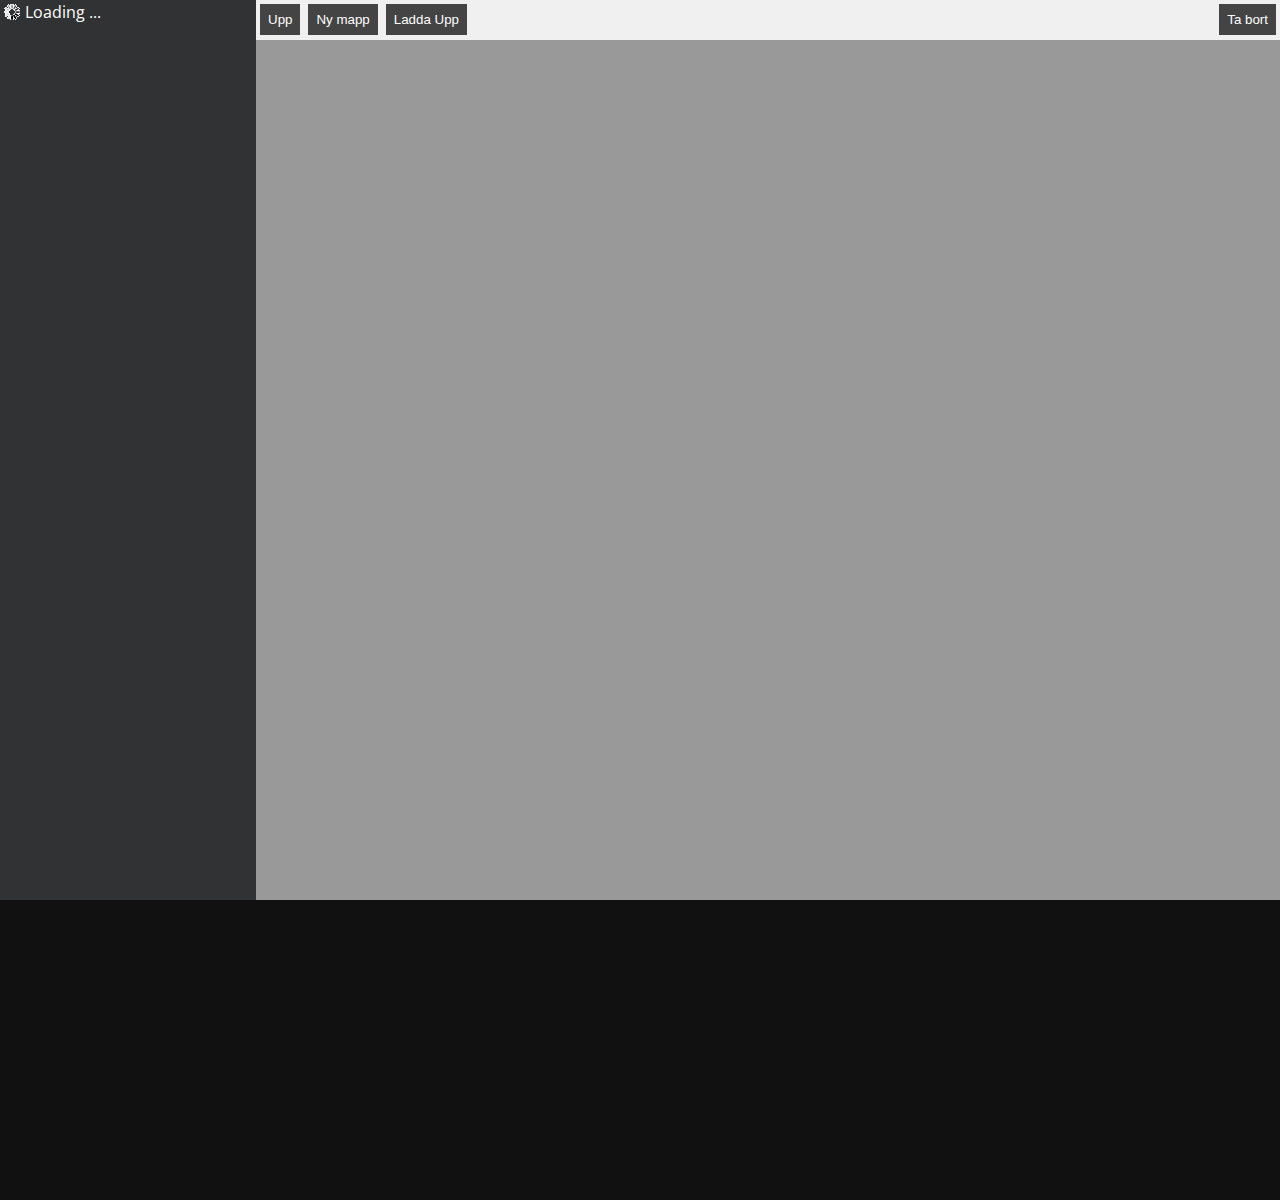
==== commit 4cdd916c: "Updates broken layout" ====
--- a/mappar.html
+++ b/mappar.html
@@ -6,7 +6,7 @@
 <script src="js/jstree-master/dist/libs/jquery.js"></script>
 <script src="js/jstree-master/dist/jstree.min.js"></script>
 <!-- Implementation -->
-<link rel="stylesheet" type="text/css" href="res/style.css">
+<link rel="stylesheet" type="text/css" href="css/mappar.css">
 <script type="text/javascript" src="js/script.js"></script>
 </head>
 <body>
--- a/css/mappar.css
+++ b/css/mappar.css
@@ -0,0 +1,92 @@
+@import url(http://fonts.googleapis.com/css?family=Open+Sans:300,400,700);
+*{
+    padding: 0px;
+    margin: 0px;
+    color: #FFF;
+}
+body{
+    background-color: #222;
+    font-family:'Open Sans',sans-serif;
+}
+input{
+    border: none;
+    color: #FFF;
+    background-color: #444;
+    padding: 8px;
+    margin-top: 4px;
+    margin-left: 4px;
+}
+input:hover{
+    background-color: #2288bb;
+}
+#delete-button{
+    float: right;
+    margin-right: 4px;
+}
+/*form{
+    padding-top: 10px;
+    padding-left: 10px;
+    color: #000;
+}*/
+#jstreeContainer{
+    overflow: auto;
+    background-color: #313233;
+    float: left;
+    width: 256px;
+    height: 100%;
+}
+#wrapperVertical{
+    
+    height: 100%;
+    width: 100%;
+    background-color: #999;
+    /* display: block; */ 
+}
+#mainWindow{
+    width: 100%;
+    height: 300px;
+    background-color: #111;
+    overflow: auto;
+}
+#action-bar{
+
+    background-color: #f0f0f0;
+    width: 100%;
+    height: 40px;
+}
+#folderCtrl{
+    background-color: #555;
+    width: 100%;
+    height: 40px;
+}
+.itms{
+    float: left; 
+    margin: 8px; 
+    width: 96px;
+    height: 128px; 
+    display: block;
+    padding: auto;
+}
+.itms:hover{
+    background-color: #2288bb;
+}
+.label{
+    margin-top: 10px;
+    text-align: center;
+    word-wrap: break-word;
+
+}
+
+
+
+
+
+
+
+/************************************/
+.jstree-default .jstree-hovered {
+    background-color: #2288bb;
+}
+.jstree-default .jstree-clicked {
+    background: #2288bb;
+}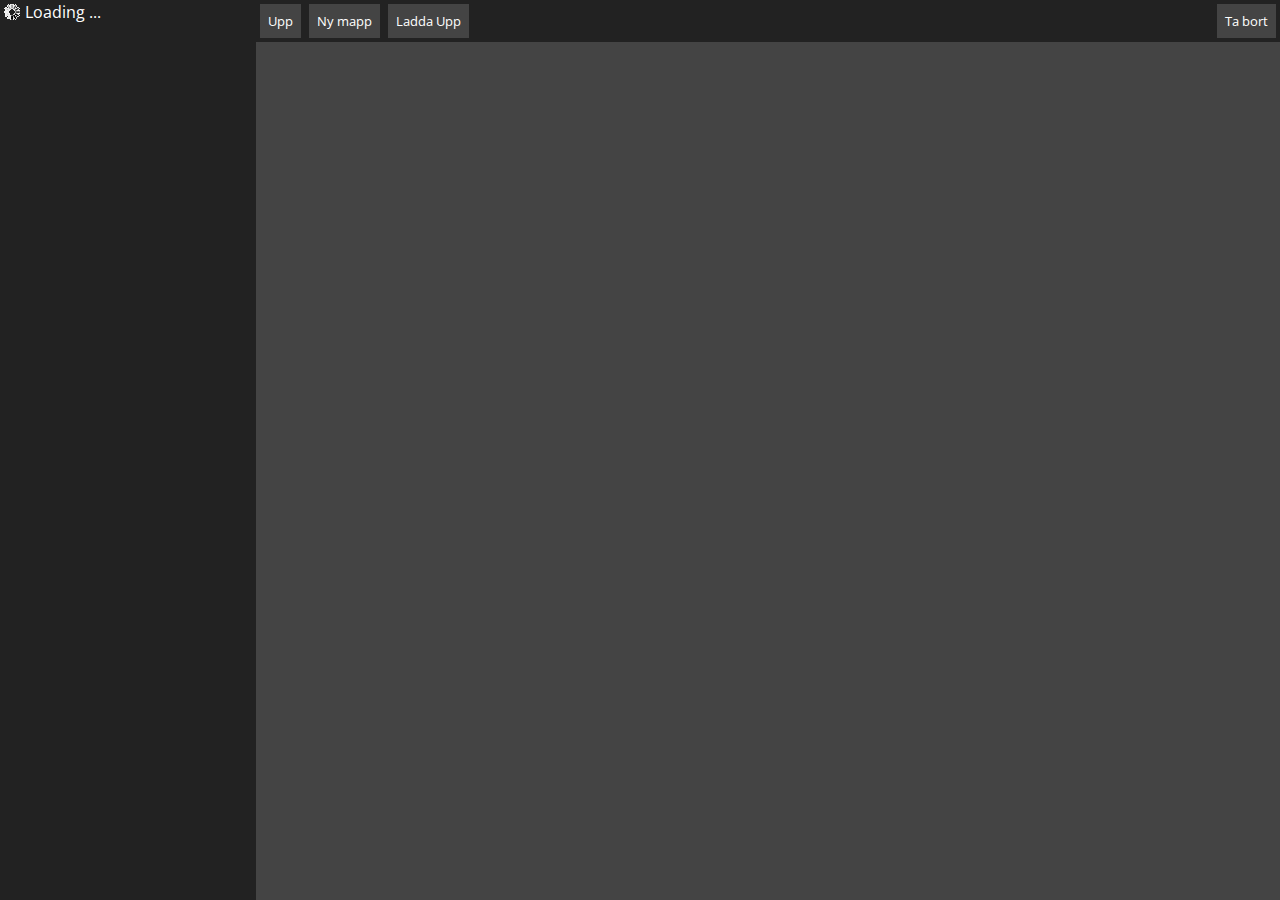
==== commit ee8dccdc: "Fixed Layout" ====
--- a/mappar.html
+++ b/mappar.html
@@ -12,20 +12,19 @@
 <body>
     <div id="wrapper">
         <div id="jstreeContainer"></div>
-        <div id="wrapperVertical">
+        <div id="mainWindow">
             <div id="action-bar">
-        <input 
-        type="button" value="Upp" onclick="go_up();">
-        <input 
-        type="button" value="Ny mapp" onclick="mkdir();">
-        <input 
-        type="file" id="file-select" multiple hidden>
-        <input 
-        type="button" value="Ladda Upp" onclick="upload();" id="upload-button" >
-        <input 
-        type="button" value="Ta bort" onclick="alert('impl');" id="delete-button">
+        <input type="button" 
+        value="Upp" onclick="go_up();">
+        <input type="button" 
+        value="Ny mapp" onclick="mkdir();">
+        <input type="file" 
+        id="file-select" multiple hidden>
+        <input type="button" 
+        value="Ladda Upp" onclick="upload();" id="upload-button" >
+        <input type="button" 
+        value="Ta bort" onclick="alert('impl');" id="delete-button">
             </div>
-            <div id="mainWindow"></div>
         </div>
     </div>
 </body>
--- a/css/mappar.css
+++ b/css/mappar.css
@@ -3,9 +3,6 @@
     padding: 0px;
     margin: 0px;
     color: #FFF;
-}
-body{
-    background-color: #222;
     font-family:'Open Sans',sans-serif;
 }
 input{
@@ -23,41 +20,23 @@
     float: right;
     margin-right: 4px;
 }
-/*form{
-    padding-top: 10px;
-    padding-left: 10px;
-    color: #000;
-}*/
 #jstreeContainer{
     overflow: auto;
-    background-color: #313233;
+    /* border: solid; */
+    background-color: #222;
     float: left;
     width: 256px;
     height: 100%;
 }
-#wrapperVertical{
-    
+#mainWindow{
     height: 100%;
-    width: 100%;
-    background-color: #999;
-    /* display: block; */ 
-}
-#mainWindow{
-    width: 100%;
-    height: 300px;
-    background-color: #111;
+    background-color: #444;
     overflow: auto;
 }
 #action-bar{
-
-    background-color: #f0f0f0;
+    background-color: #222;
     width: 100%;
-    height: 40px;
-}
-#folderCtrl{
-    background-color: #555;
-    width: 100%;
-    height: 40px;
+    height: 42px;
 }
 .itms{
     float: left; 
@@ -77,16 +56,10 @@
 
 }
 
-
-
-
-
-
-
 /************************************/
 .jstree-default .jstree-hovered {
     background-color: #2288bb;
 }
 .jstree-default .jstree-clicked {
     background: #2288bb;
-}+}
